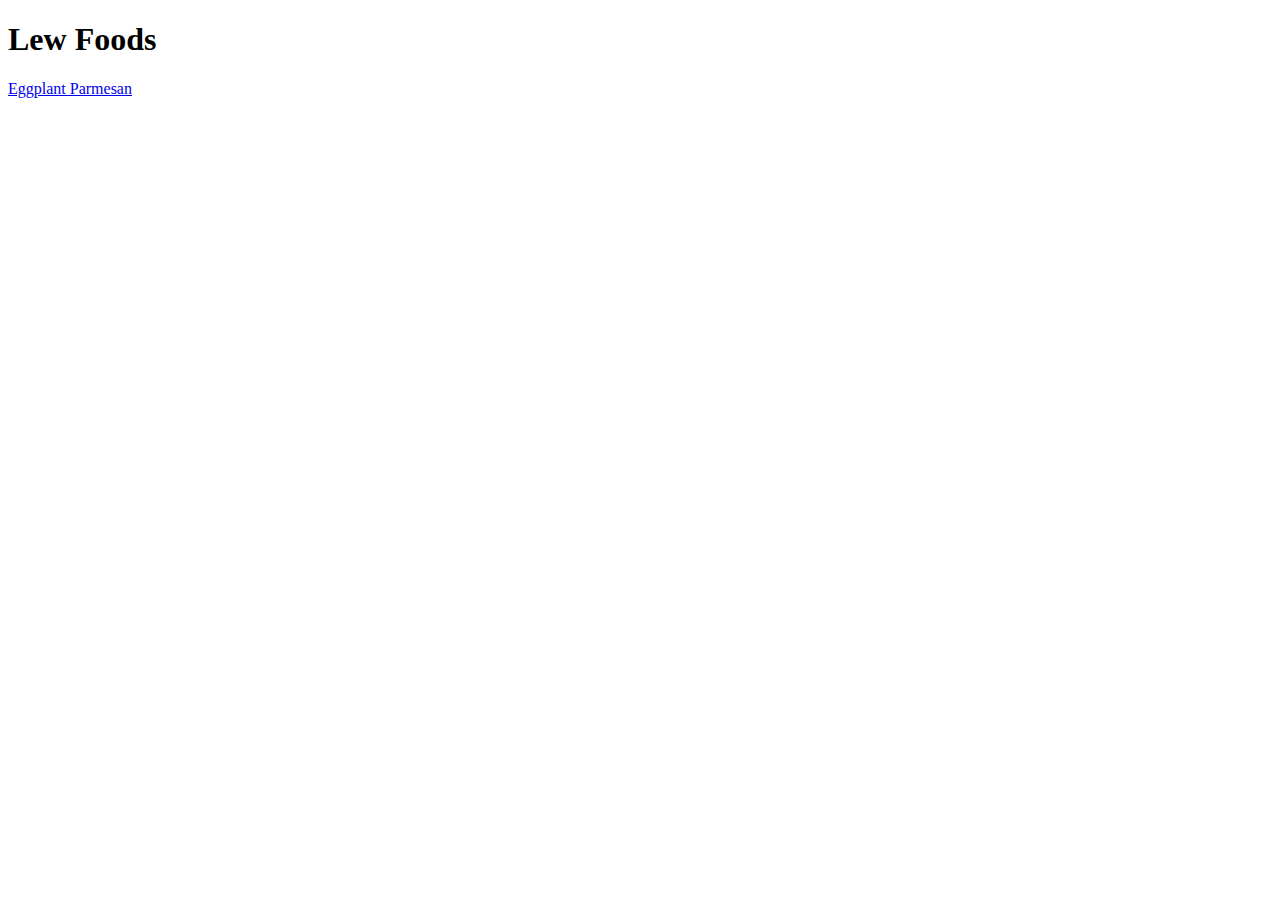
==== index.html @ 62ba8761 "README.md" ====
<!DOCTYPE html>
<html lang="en">
    <head>
        <meta charset="UTF-8">
        <title>Lew Foods</title>
    </head>

    <body>
        <h1>Lew Foods</h1>
            <a href="./recipes/ep_parmesan.html">Eggplant Parmesan</a>
    </body>
</html>
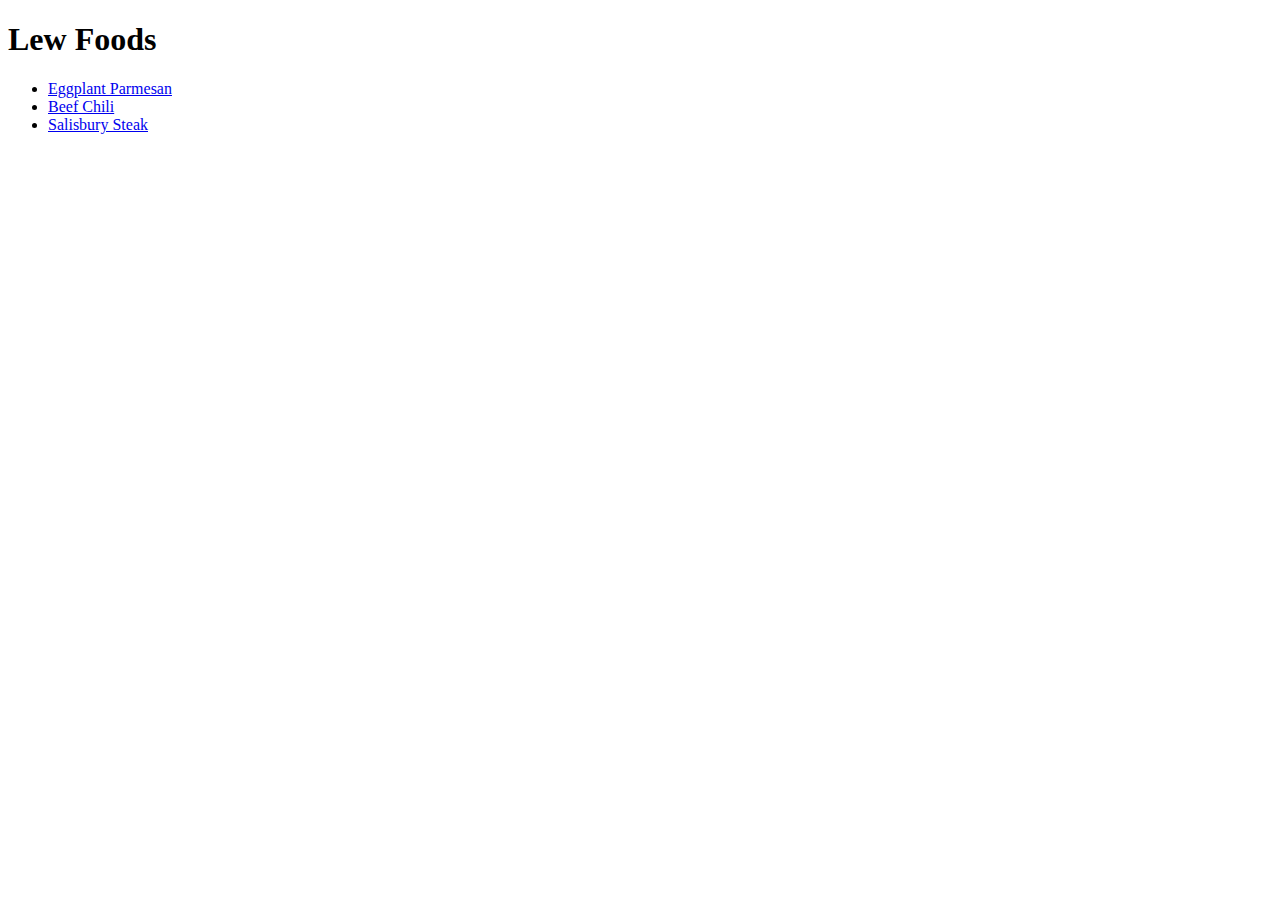
==== commit 7377ecd4: "Add images/chili.webp" ====
--- a/index.html
+++ b/index.html
@@ -7,6 +7,10 @@
 
     <body>
         <h1>Lew Foods</h1>
-            <a href="./recipes/ep_parmesan.html">Eggplant Parmesan</a>
+            <ul>
+                <li><a href="./recipes/ep-parmesan.html">Eggplant Parmesan</a></li>
+                <li><a href="./recipes/beef-chili.html">Beef Chili</a></li>
+                <li><a href="./recipes/salisbury-steak.html">Salisbury Steak</a></li>
+            </ul>
     </body>
 </html>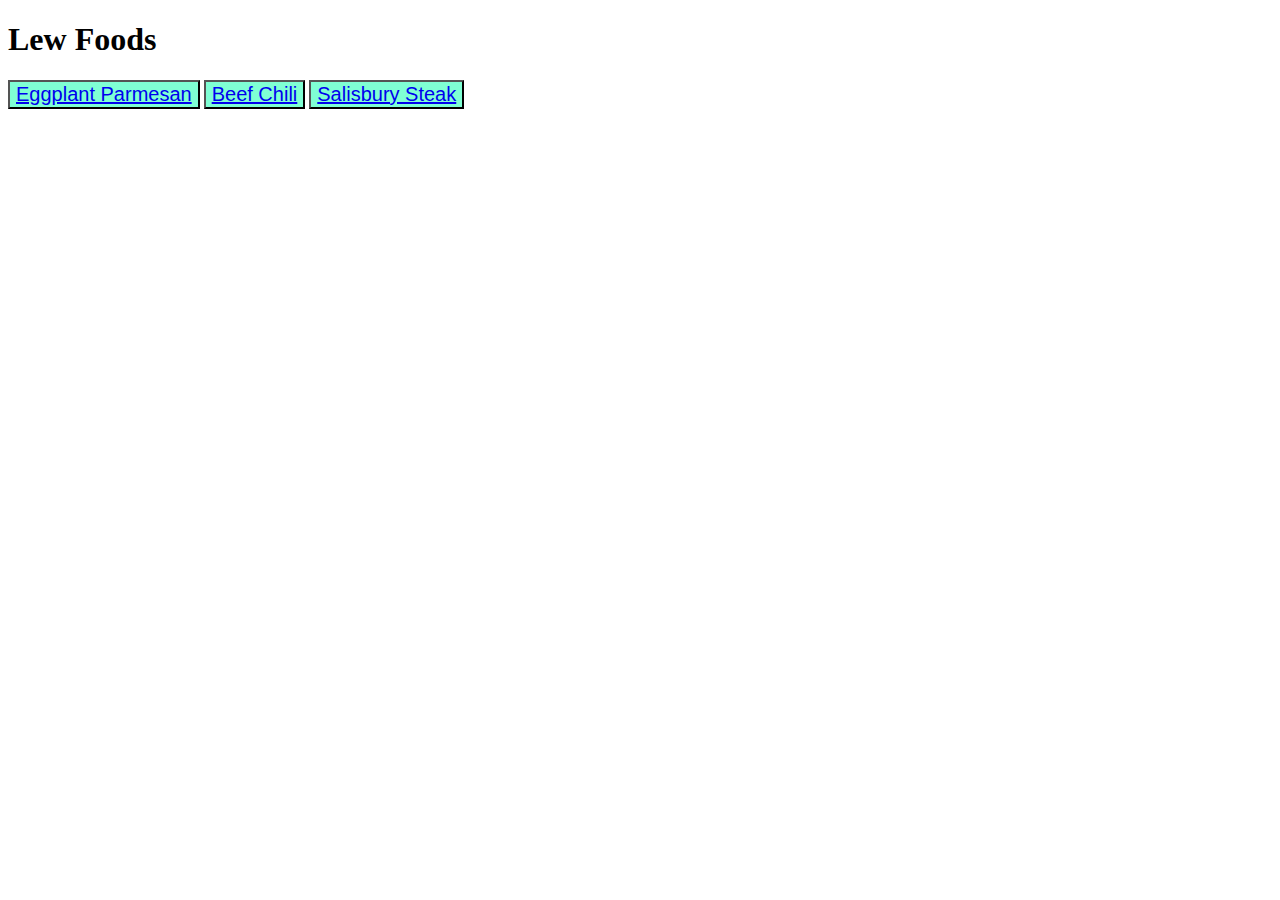
==== commit a2e996c9: "index.html" ====
--- a/index.html
+++ b/index.html
@@ -3,14 +3,13 @@
     <head>
         <meta charset="UTF-8">
         <title>Lew Foods</title>
+        <link rel="stylesheet" href="styles.css">
     </head>
 
     <body>
         <h1>Lew Foods</h1>
-            <ul>
-                <li><a href="./recipes/ep-parmesan.html">Eggplant Parmesan</a></li>
-                <li><a href="./recipes/beef-chili.html">Beef Chili</a></li>
-                <li><a href="./recipes/salisbury-steak.html">Salisbury Steak</a></li>
-            </ul>
+                <button class="button"><a href="./recipes/ep-parmesan.html">Eggplant Parmesan</a></button>
+                <button class="button"><a href="./recipes/beef-chili.html">Beef Chili</a></button>
+                <button class="button"><a href="./recipes/salisbury-steak.html">Salisbury Steak</a></button>
     </body>
 </html>--- a/styles.css
+++ b/styles.css
@@ -0,0 +1,43 @@
+div {
+    background-color: aquamarine;
+    font-size: 40px;
+    font-weight: bold;
+    font-family: Impact, Haettenschweiler, 'Arial Narrow Bold', sans-serif;
+}
+
+.odd {
+    background-color: aquamarine;
+    color: black;
+    font-family:Arial, Helvetica, sans-serif
+}
+
+.even {
+    background-color: aquamarine;
+    color: white;
+    font-family: Arial, Helvetica, sans-serif;
+}
+
+.food {
+    width: 600px;
+    height: 400px;
+}
+
+#steak {
+    width: 600px;
+    height: 500px;
+}
+
+.button {
+    background-color: aquamarine;
+    font-family: Impact, Haettenschweiler, 'Arial Narrow Bold', sans-serif;
+    font-size: 20px;
+    text-align: center;
+}
+
+#button2 {
+    background-color: black;
+    color: white;
+    font-family: Impact, Haettenschweiler, 'Arial Narrow Bold', sans-serif;
+    font-size: 20px;
+}
+
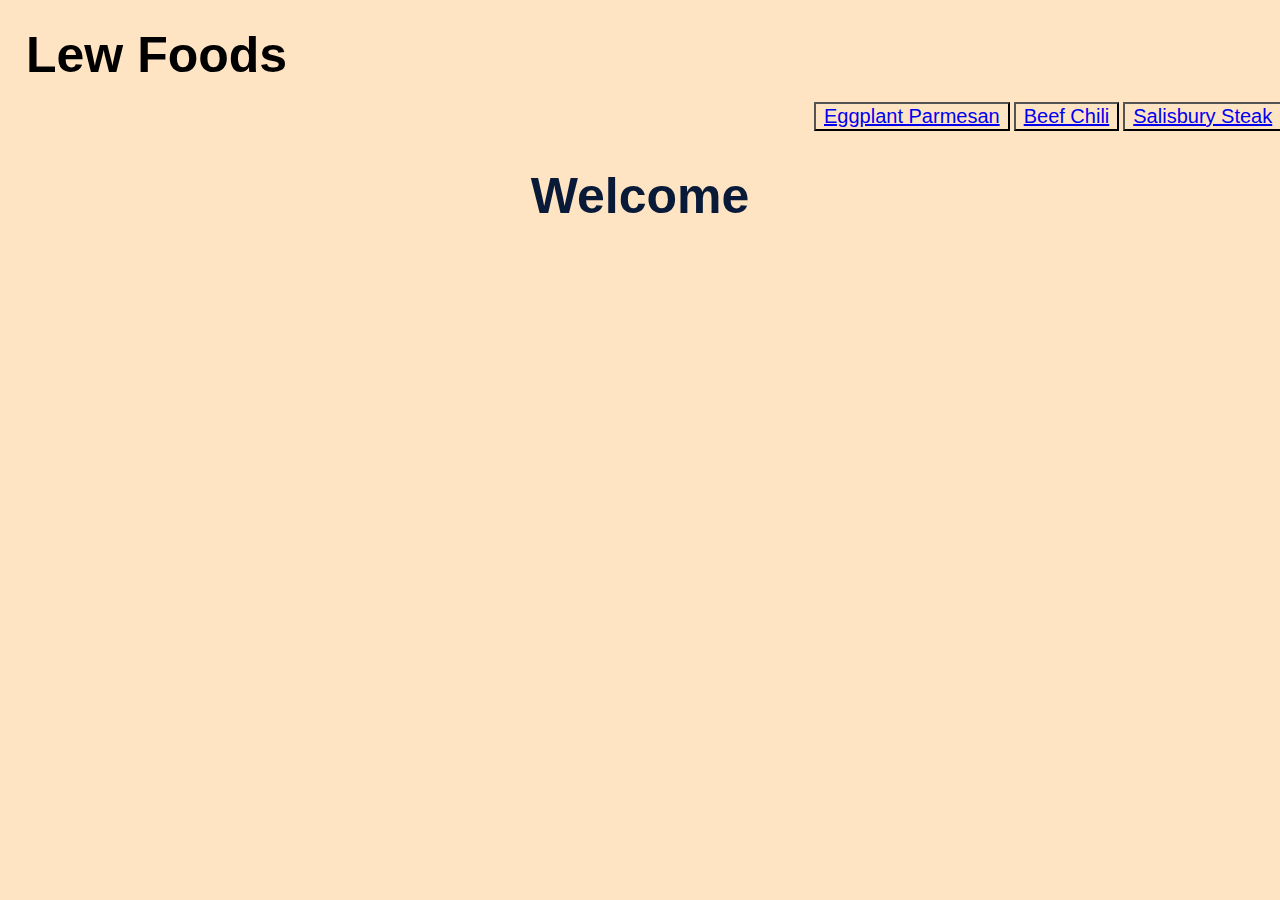
==== commit 2a02e8ba: "index.html" ====
--- a/index.html
+++ b/index.html
@@ -11,5 +11,8 @@
                 <button class="button"><a href="./recipes/ep-parmesan.html">Eggplant Parmesan</a></button>
                 <button class="button"><a href="./recipes/beef-chili.html">Beef Chili</a></button>
                 <button class="button"><a href="./recipes/salisbury-steak.html">Salisbury Steak</a></button>
+        <br>
+        <br>
+        <h1 class="even">Welcome</h1>
     </body>
 </html>--- a/styles.css
+++ b/styles.css
@@ -1,20 +1,38 @@
-div {
-    background-color: aquamarine;
-    font-size: 40px;
+* {
+    padding: 1px;
+    margin: 6px;
+    box-sizing: 1px;
+}
+
+body {background-color:bisque}
+
+h1, div {
+    font-size: 50px;
+    padding: 6px;
     font-weight: bold;
     font-family: Impact, Haettenschweiler, 'Arial Narrow Bold', sans-serif;
 }
 
 .odd {
-    background-color: aquamarine;
     color: black;
-    font-family:Arial, Helvetica, sans-serif
+    font-family:Arial, Helvetica, sans-serif;
+    padding: 6px;
+    margin: 16px;
 }
 
 .even {
-    background-color: aquamarine;
-    color: white;
+    color: rgb(9, 26, 57);
     font-family: Arial, Helvetica, sans-serif;
+    text-align: center;
+}
+
+#ingr {
+    color: rgb(9, 26, 57);
+    font-family: Arial, Helvetica, sans-serif;
+    text-align: center;
+    margin: 5px 1px 5px 1px;
+    /*top right bottom left*/
+
 }
 
 .food {
@@ -27,11 +45,18 @@
     height: 500px;
 }
 
+button {
+    margin-left: 100px;
+}
+
 .button {
-    background-color: aquamarine;
+    background-color: bisque;
+    color: brown;
     font-family: Impact, Haettenschweiler, 'Arial Narrow Bold', sans-serif;
     font-size: 20px;
     text-align: center;
+    margin-left: 800px;
+    margin-right: -800px;
 }
 
 #button2 {
